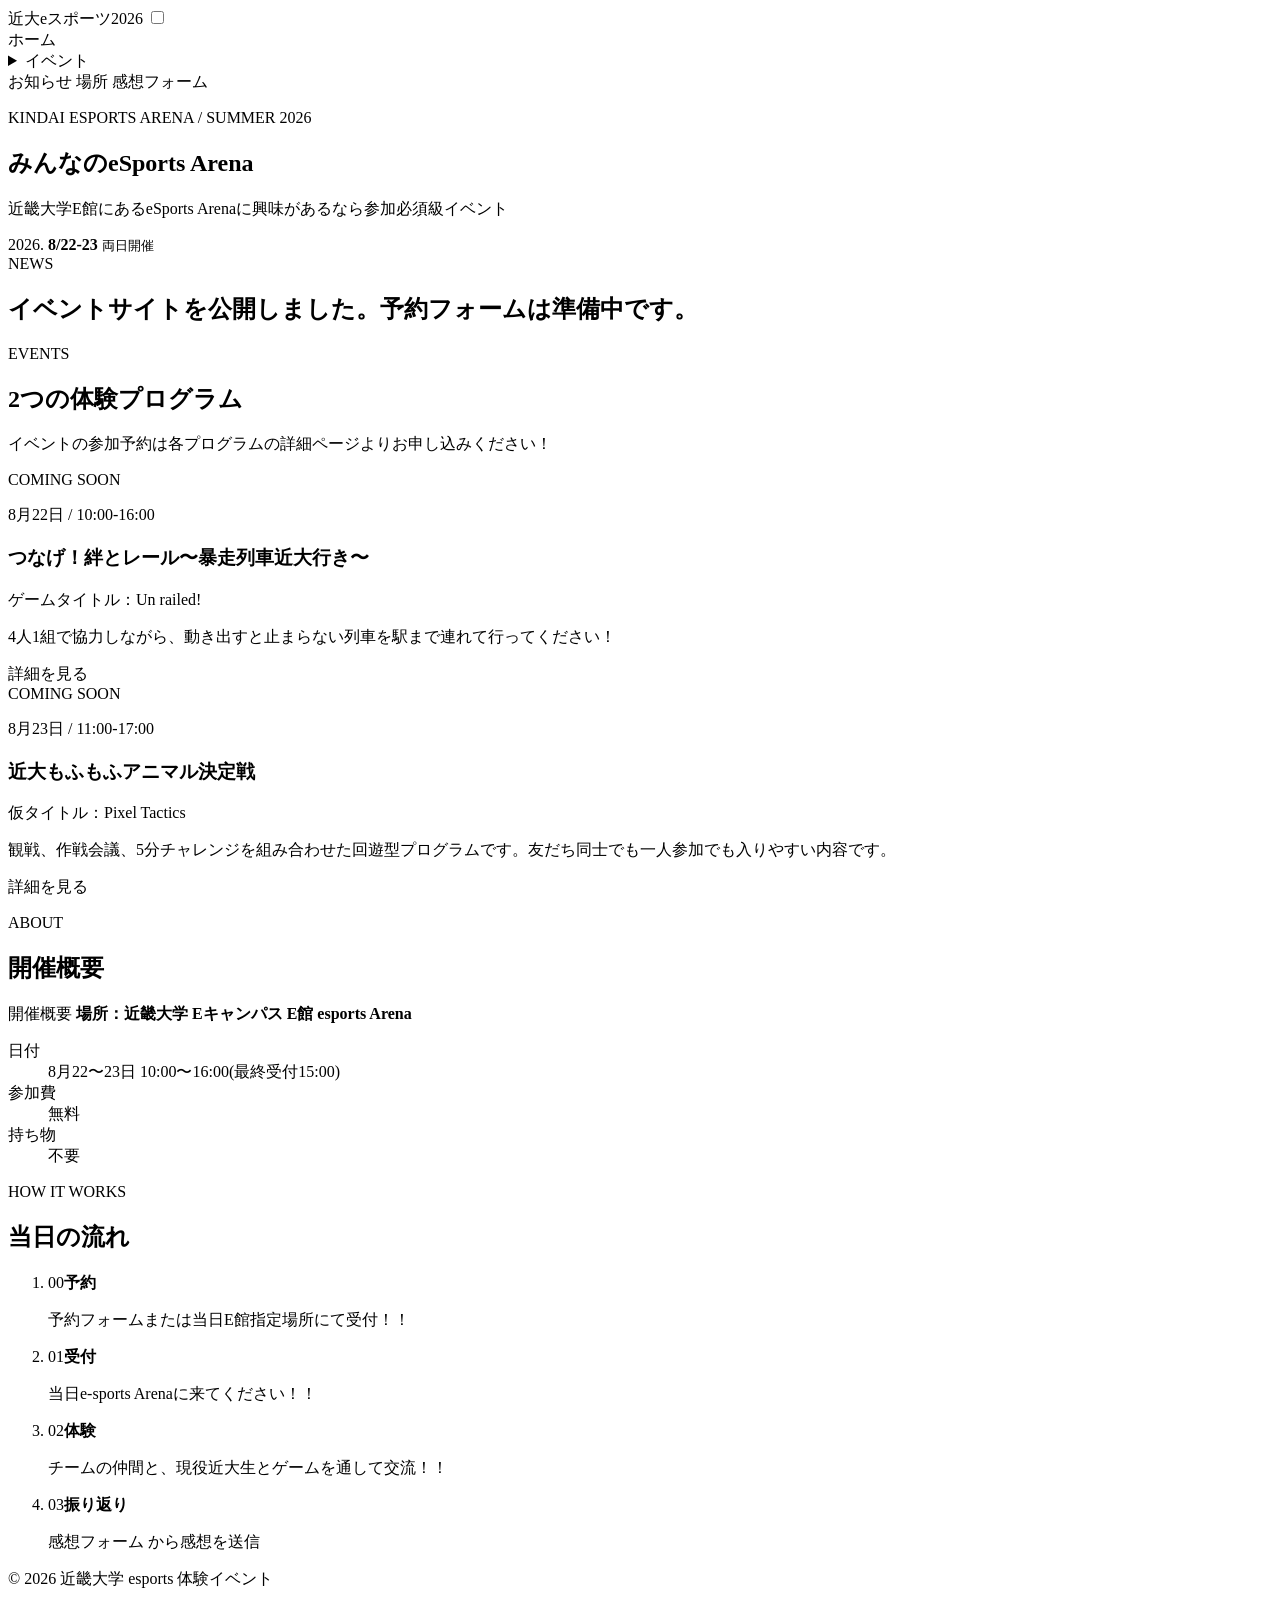
==== src/main/resources/templates/index.html @ 3dd076fa "更新 あ" ====
<!doctype html>
<html lang="ja" xmlns:th="http://www.thymeleaf.org">
  <head>
    <meta charset="UTF-8" />
    <meta name="viewport" content="width=device-width, initial-scale=1.0" />
    <title>近大eスポーツ2026 | みんなのeSports Arena</title>
    <link rel="preconnect" href="https://fonts.googleapis.com" />
    <link rel="preconnect" href="https://fonts.gstatic.com" crossorigin />
    <link
      href="https://fonts.googleapis.com/css2?family=Noto+Sans+JP:wght@400;700;900&family=Orbitron:wght@500;700;800&display=swap"
      rel="stylesheet"
    />
    <link rel="stylesheet" th:href="@{/css/style.css}" />
  </head>
  <body>
    <header class="site-header">
      <a class="brand" th:href="@{/}">近大eスポーツ2026</a>
      <input
        class="nav-toggle"
        id="nav-toggle"
        type="checkbox"
        aria-label="メニューを開閉"
      />
      <label class="hamburger" for="nav-toggle" aria-hidden="true"
        ><span></span
      ></label>
      <nav class="nav" aria-label="メインメニュー">
        <a th:href="@{/}">ホーム</a>
        <details class="nav-group">
          <summary>イベント</summary>
          <a th:href="@{/event-a}">つなげ！絆とレール〜暴走列車近大行き〜</a>
          <a th:href="@{/event-b}">近大もふもふアニマル決定戦</a>
        </details>
        <a th:href="@{/news}">お知らせ</a>
        <a th:href="@{/location}">場所</a>
        <a th:href="@{/coming-soon}">感想フォーム</a>
      </nav>
    </header>

    <main>
      <section class="hero">
        <div class="hero-content">
          <p class="eyebrow">KINDAI ESPORTS ARENA / SUMMER 2026</p>
          <h1>みんなのeSports Arena</h1>
          <p class="catch">
            近畿大学E館にあるeSports Arenaに興味があるなら参加必須級イベント
          </p>
        </div>
        <div class="hero-date-wrap" aria-label="開催日">
          <div class="date-badge">
            <span>2026.</span>
            <strong>8/22-23</strong>
            <small>両日開催</small>
          </div>
        </div>
      </section>

      <section class="section news-section" aria-labelledby="news-title">
        <a class="news-card" th:href="@{/news}">
          <span class="news-label">NEWS</span>
          <h2 id="news-title">
            イベントサイトを公開しました。予約フォームは準備中です。
          </h2>
        </a>
      </section>

      <section class="section events-section">
        <div class="section-heading">
          <p class="eyebrow">EVENTS</p>
          <h2>2つの体験プログラム</h2>
          <p class="section-lead">
            イベントの参加予約は各プログラムの詳細ページよりお申し込みください！
          </p>
        </div>
        <div class="event-grid">
          <article class="event-card">
            <div
              class="visual-panel visual-coming-soon event-key-visual"
              aria-hidden="true"
            >
              <span>COMING SOON</span>
            </div>
            <div class="event-card-body">
              <p class="tag">8月22日 / 10:00-16:00</p>
              <h3>つなげ！絆とレール〜暴走列車近大行き〜</h3>
              <p>ゲームタイトル：Un railed!</p>
              <p>
                4人1組で協力しながら、動き出すと止まらない列車を駅まで連れて行ってください！
              </p>
              <a class="button small" th:href="@{/event-a}">詳細を見る</a>
            </div>
          </article>
          <article class="event-card">
            <div
              class="visual-panel visual-coming-soon event-key-visual"
              aria-hidden="true"
            >
              <span>COMING SOON</span>
            </div>
            <div class="event-card-body">
              <p class="tag">8月23日 / 11:00-17:00</p>
              <h3>近大もふもふアニマル決定戦</h3>
              <p>仮タイトル：Pixel Tactics</p>
              <p>
                観戦、作戦会議、5分チャレンジを組み合わせた回遊型プログラムです。友だち同士でも一人参加でも入りやすい内容です。
              </p>
              <a class="button small" th:href="@{/event-b}">詳細を見る</a>
            </div>
          </article>
        </div>
      </section>

      <section class="section about-section">
        <div class="section-heading">
          <p class="eyebrow">ABOUT</p>
          <h2>開催概要</h2>
        </div>
        <div class="about-layout">
          <div class="hero-card">
            <span>開催概要</span>
            <strong>場所：近畿大学 Eキャンパス E館 esports Arena</strong>
            <dl class="mini-stats">
              <div>
                <dt>日付</dt>
                <dd>8月22〜23日 10:00〜16:00(最終受付15:00)</dd>
              </div>
              <div>
                <dt>参加費</dt>
                <dd>無料</dd>
              </div>
              <div>
                <dt>持ち物</dt>
                <dd>不要</dd>
              </div>
            </dl>
          </div>
        </div>
      </section>

      <section class="section band">
        <div>
          <p class="eyebrow">HOW IT WORKS</p>
          <h2>当日の流れ</h2>
        </div>
        <ol class="flow-list">
          <li>
            <span>00</span><strong>予約</strong>
            <p>予約フォームまたは当日E館指定場所にて受付！！</p>
          </li>

          <li>
            <span>01</span><strong>受付</strong>
            <p>当日e-sports Arenaに来てください！！</p>
          </li>
          <li>
            <span>02</span><strong>体験</strong>
            <p>チームの仲間と、現役近大生とゲームを通して交流！！</p>
          </li>
          <li>
            <span>03</span><strong>振り返り</strong>
            <p>
              <a th:href="@{/coming-soon}">感想フォーム</a>
              から感想を送信
            </p>
          </li>
        </ol>
      </section>
    </main>

    <footer class="site-footer">
      <p>&copy; 2026 近畿大学 esports 体験イベント</p>
    </footer>
  </body>
</html>
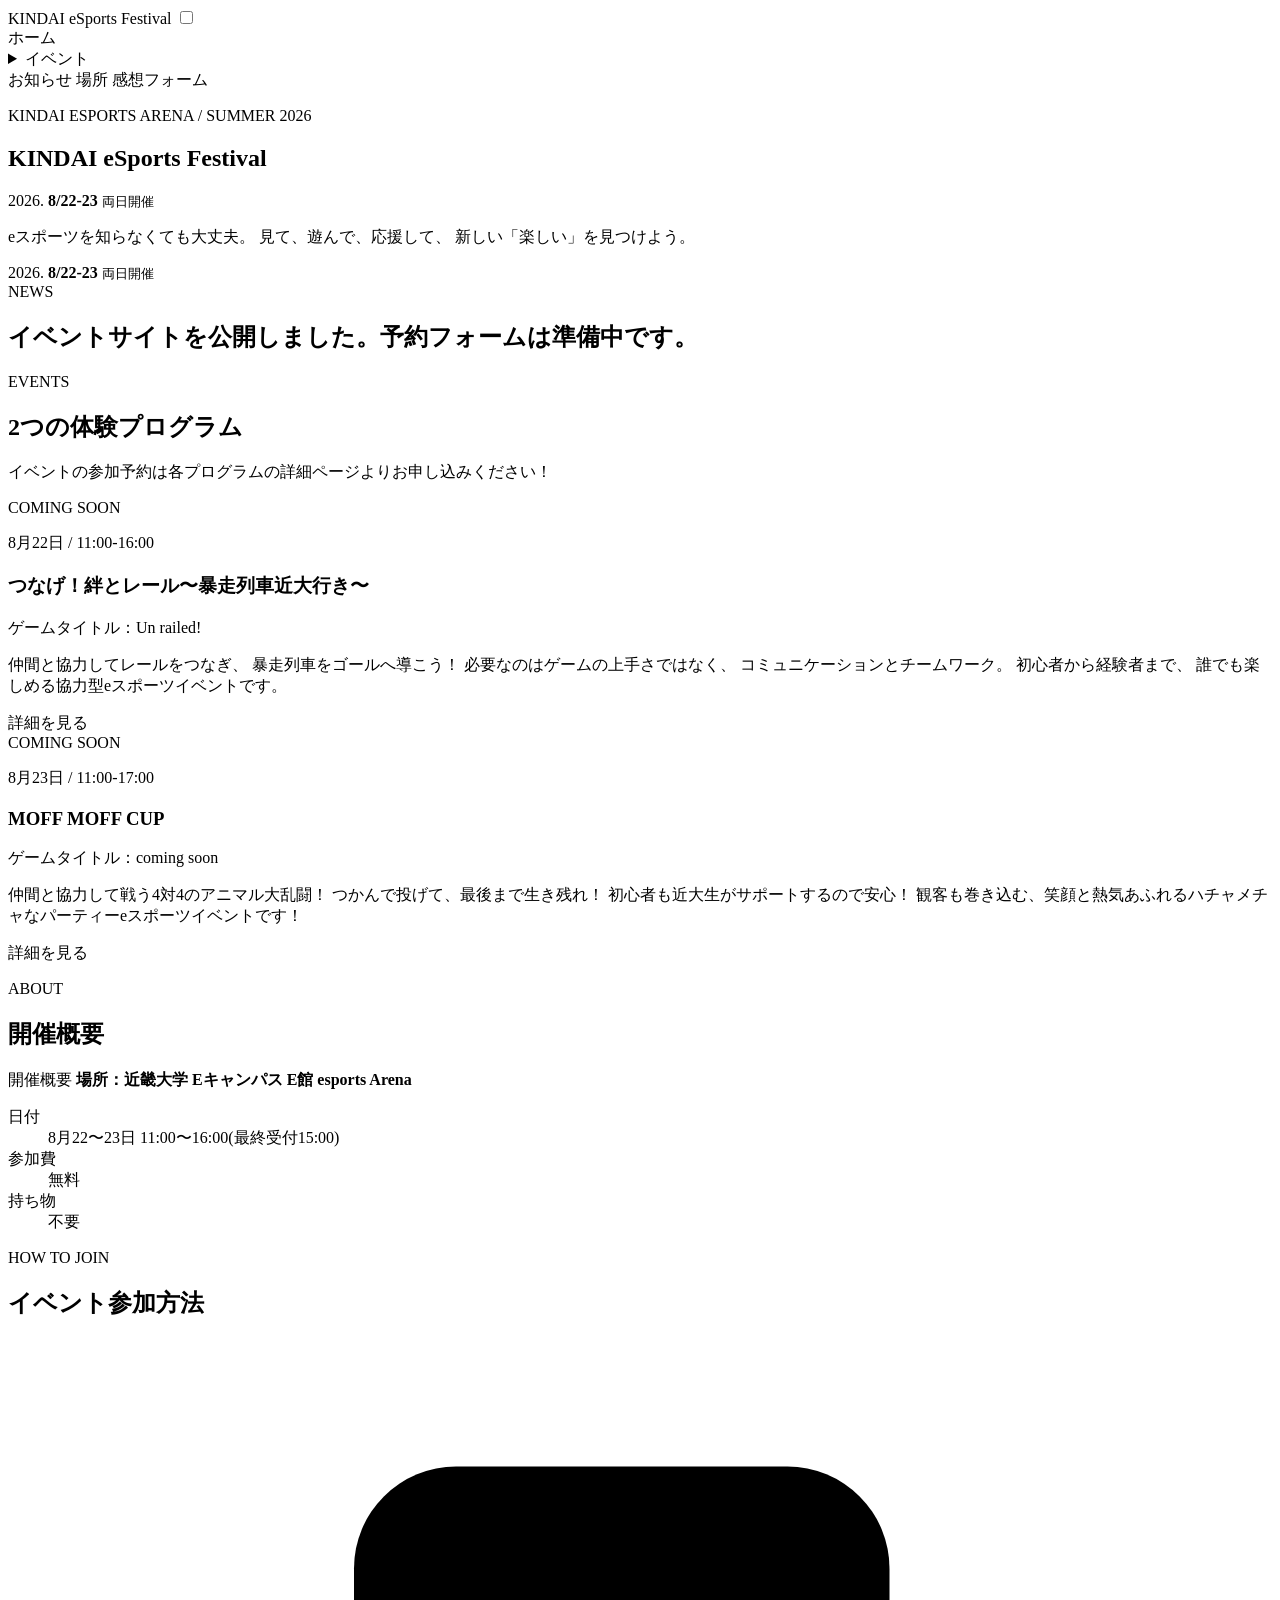
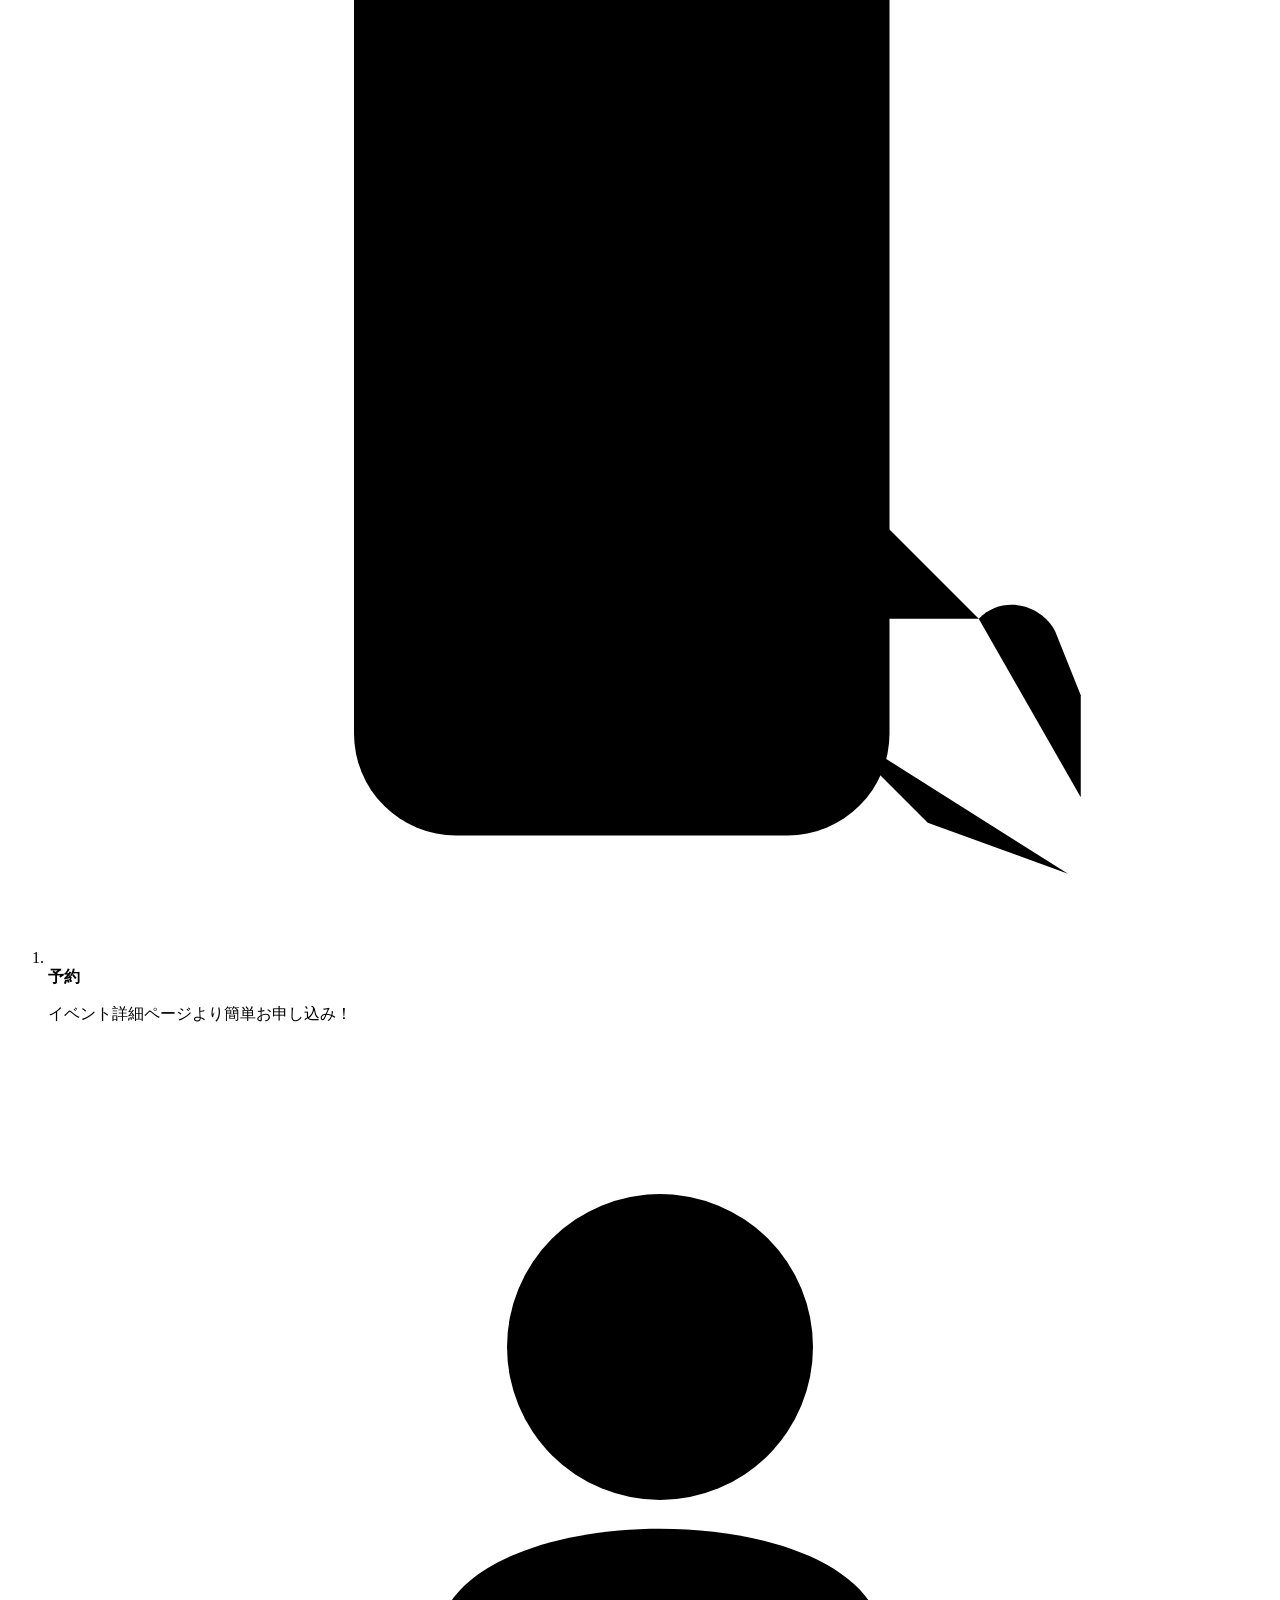
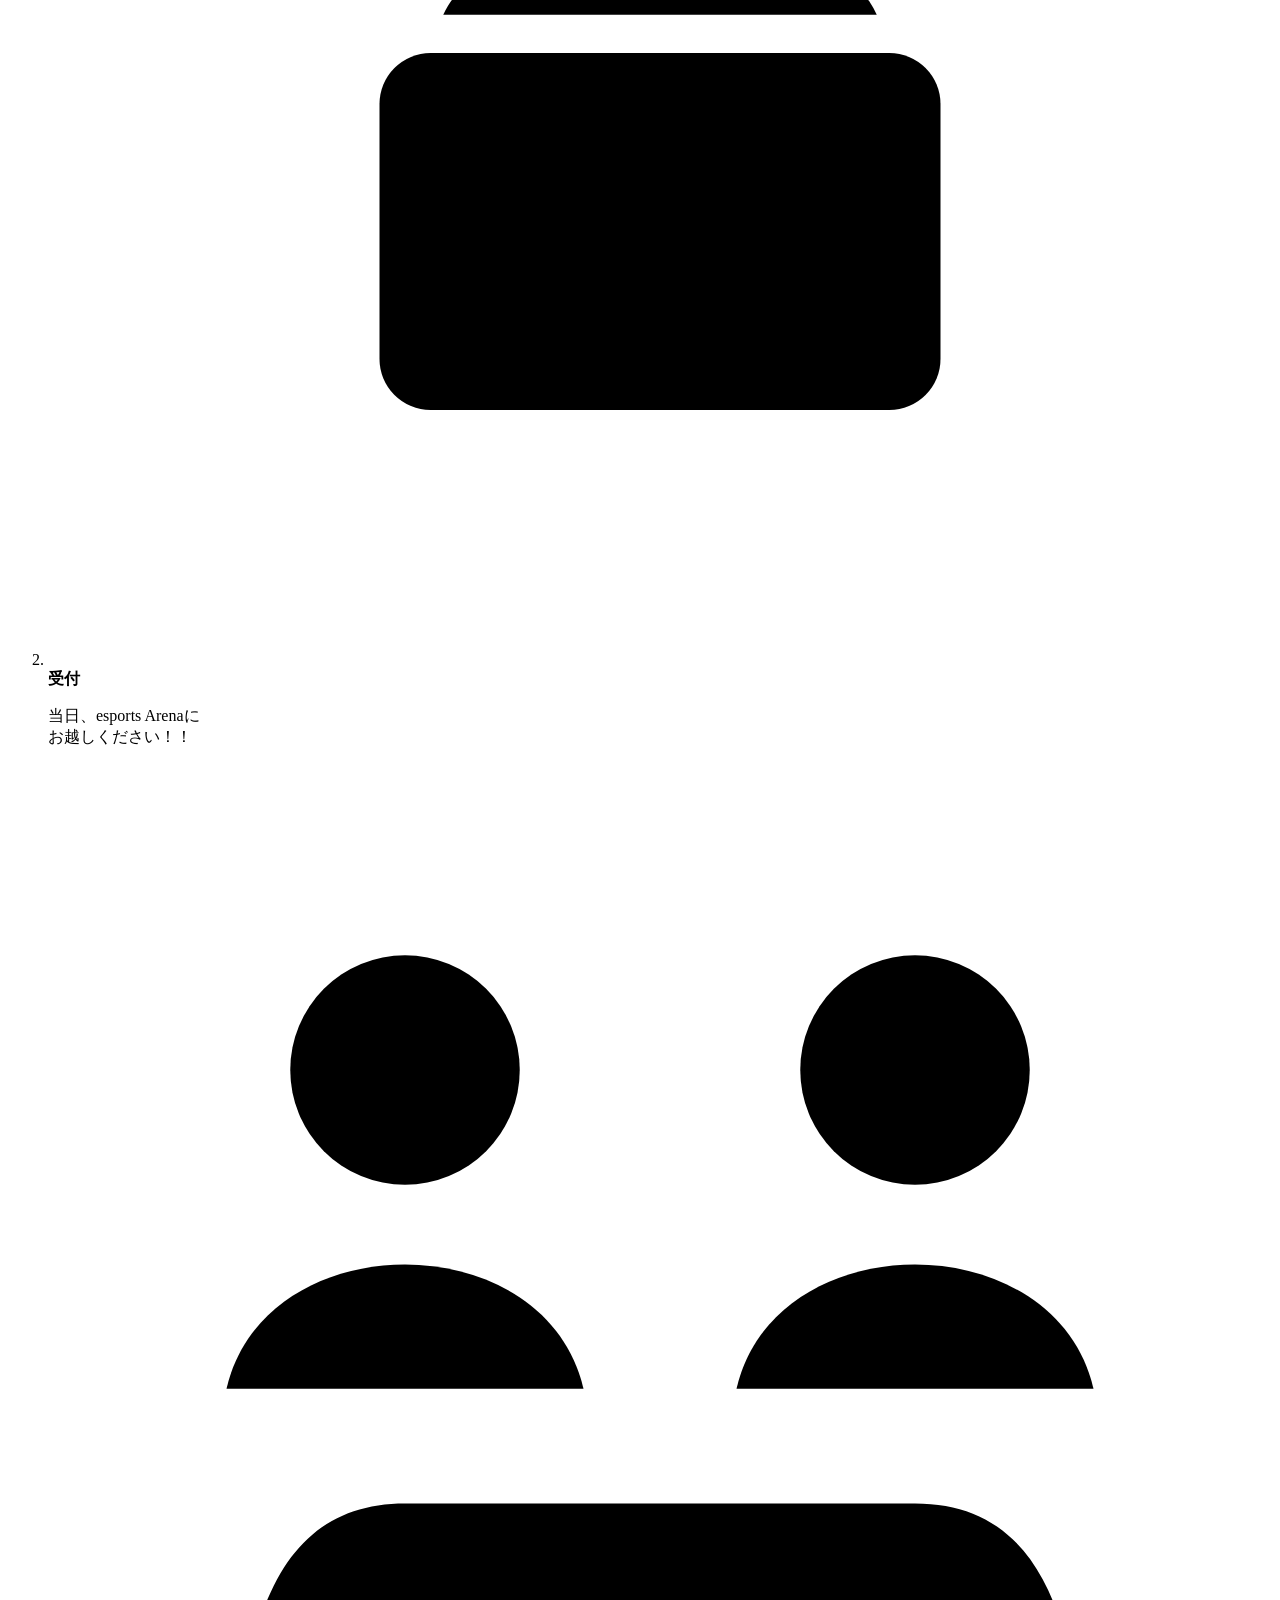
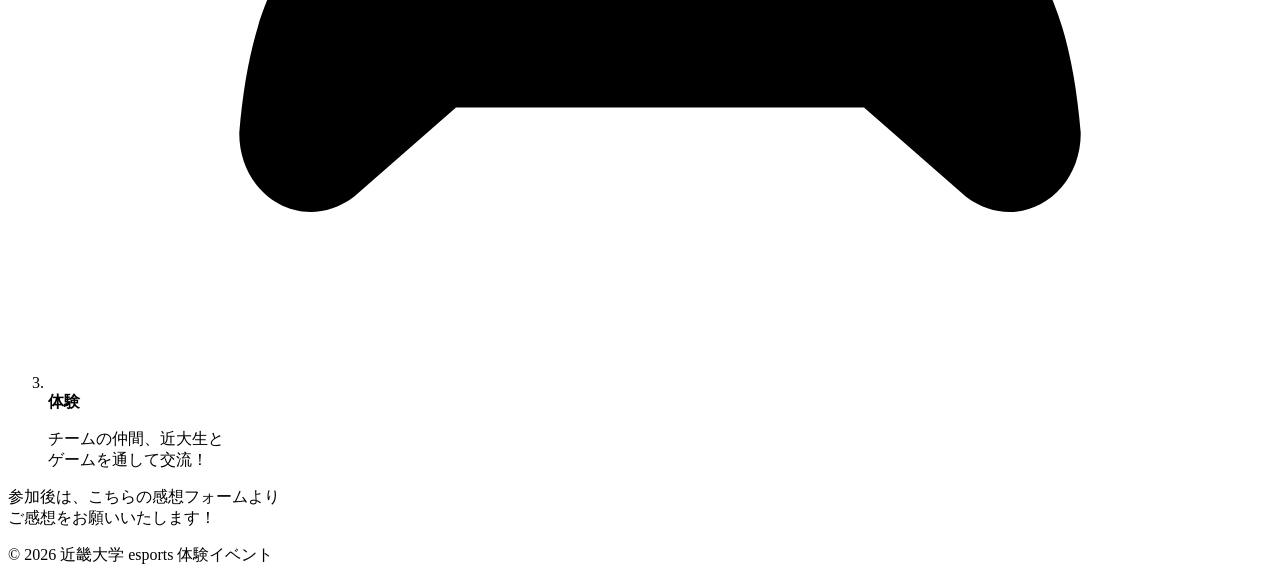
==== commit 1aec9fea: "publish website" ====
--- a/src/main/resources/templates/index.html
+++ b/src/main/resources/templates/index.html
@@ -3,18 +3,25 @@
   <head>
     <meta charset="UTF-8" />
     <meta name="viewport" content="width=device-width, initial-scale=1.0" />
-    <title>近大eスポーツ2026 | みんなのeSports Arena</title>
+    <title>近大eスポーツ2026 | KINDAI eSports Festival</title>
     <link rel="preconnect" href="https://fonts.googleapis.com" />
     <link rel="preconnect" href="https://fonts.gstatic.com" crossorigin />
     <link
-      href="https://fonts.googleapis.com/css2?family=Noto+Sans+JP:wght@400;700;900&family=Orbitron:wght@500;700;800&display=swap"
+      href="https://fonts.googleapis.com/css2?family=Inter:wght@400;700;800;900&family=Noto+Sans+JP:wght@400;700;900&family=Orbitron:wght@500;700;800;900&display=swap"
       rel="stylesheet"
     />
     <link rel="stylesheet" th:href="@{/css/style.css}" />
   </head>
   <body>
     <header class="site-header">
-      <a class="brand" th:href="@{/}">近大eスポーツ2026</a>
+      <a
+        class="brand event-logo event-logo-compact"
+        th:href="@{/}"
+        aria-label="KINDAI eSports Festival ホーム"
+      >
+        <span class="event-logo-main">KINDAI</span>
+        <span class="event-logo-sub">eSports Festival</span>
+      </a>
       <input
         class="nav-toggle"
         id="nav-toggle"
@@ -29,7 +36,7 @@
         <details class="nav-group">
           <summary>イベント</summary>
           <a th:href="@{/event-a}">つなげ！絆とレール〜暴走列車近大行き〜</a>
-          <a th:href="@{/event-b}">近大もふもふアニマル決定戦</a>
+          <a th:href="@{/event-b}">MOFF MOFF CUP</a>
         </details>
         <a th:href="@{/news}">お知らせ</a>
         <a th:href="@{/location}">場所</a>
@@ -41,12 +48,28 @@
       <section class="hero">
         <div class="hero-content">
           <p class="eyebrow">KINDAI ESPORTS ARENA / SUMMER 2026</p>
-          <h1>みんなのeSports Arena</h1>
+          <div class="hero-title-row">
+            <h1 class="event-logo event-logo-hero">
+              <span class="event-logo-main">KINDAI</span>
+              <span class="event-logo-sub">eSports Festival</span>
+            </h1>
+            <div
+              class="hero-date-wrap hero-date-wrap-mobile"
+              aria-label="開催日"
+            >
+              <div class="date-badge">
+                <span>2026.</span>
+                <strong>8/22-23</strong>
+                <small>両日開催</small>
+              </div>
+            </div>
+          </div>
           <p class="catch">
-            近畿大学E館にあるeSports Arenaに興味があるなら参加必須級イベント
+            eスポーツを知らなくても大丈夫。 見て、遊んで、応援して、
+            新しい「楽しい」を見つけよう。
           </p>
         </div>
-        <div class="hero-date-wrap" aria-label="開催日">
+        <div class="hero-date-wrap hero-date-wrap-desktop" aria-label="開催日">
           <div class="date-badge">
             <span>2026.</span>
             <strong>8/22-23</strong>
@@ -81,11 +104,14 @@
               <span>COMING SOON</span>
             </div>
             <div class="event-card-body">
-              <p class="tag">8月22日 / 10:00-16:00</p>
+              <p class="tag">8月22日 / 11:00-16:00</p>
               <h3>つなげ！絆とレール〜暴走列車近大行き〜</h3>
               <p>ゲームタイトル：Un railed!</p>
               <p>
-                4人1組で協力しながら、動き出すと止まらない列車を駅まで連れて行ってください！
+                仲間と協力してレールをつなぎ、 暴走列車をゴールへ導こう！
+                必要なのはゲームの上手さではなく、
+                コミュニケーションとチームワーク。 初心者から経験者まで、
+                誰でも楽しめる協力型eスポーツイベントです。
               </p>
               <a class="button small" th:href="@{/event-a}">詳細を見る</a>
             </div>
@@ -99,10 +125,13 @@
             </div>
             <div class="event-card-body">
               <p class="tag">8月23日 / 11:00-17:00</p>
-              <h3>近大もふもふアニマル決定戦</h3>
-              <p>仮タイトル：Pixel Tactics</p>
+              <h3>MOFF MOFF CUP</h3>
+              <p>ゲームタイトル：coming soon</p>
               <p>
-                観戦、作戦会議、5分チャレンジを組み合わせた回遊型プログラムです。友だち同士でも一人参加でも入りやすい内容です。
+                仲間と協力して戦う4対4のアニマル大乱闘！
+                つかんで投げて、最後まで生き残れ！
+                初心者も近大生がサポートするので安心！
+                観客も巻き込む、笑顔と熱気あふれるハチャメチャなパーティーeスポーツイベントです！
               </p>
               <a class="button small" th:href="@{/event-b}">詳細を見る</a>
             </div>
@@ -122,7 +151,7 @@
             <dl class="mini-stats">
               <div>
                 <dt>日付</dt>
-                <dd>8月22〜23日 10:00〜16:00(最終受付15:00)</dd>
+                <dd>8月22〜23日 11:00〜16:00(最終受付15:00)</dd>
               </div>
               <div>
                 <dt>参加費</dt>
@@ -139,31 +168,70 @@
 
       <section class="section band">
         <div>
-          <p class="eyebrow">HOW IT WORKS</p>
-          <h2>当日の流れ</h2>
+          <p class="eyebrow">HOW TO JOIN</p>
+          <h2>イベント参加方法</h2>
         </div>
         <ol class="flow-list">
           <li>
-            <span>00</span><strong>予約</strong>
-            <p>予約フォームまたは当日E館指定場所にて受付！！</p>
-          </li>
-
-          <li>
-            <span>01</span><strong>受付</strong>
-            <p>当日e-sports Arenaに来てください！！</p>
+            <span class="flow-icon" aria-hidden="true">
+              <svg viewBox="0 0 96 96" focusable="false">
+                <rect x="24" y="10" width="42" height="76" rx="8"></rect>
+                <path d="M33 20h24"></path>
+                <circle cx="45" cy="50" r="16"></circle>
+                <path d="M38 50l5 5 11-13"></path>
+                <path d="M63 69l-7-7c-2-2-1-5 2-6 1 0 2 0 3 1l12 12"></path>
+                <path d="M73 69c2-2 5-1 6 1l2 5v8"></path>
+                <path d="M61 77l8 8 11 4"></path>
+                <path d="M71 48l-3 7"></path>
+                <path d="M80 54l-6 5"></path>
+              </svg>
+            </span>
+            <strong>予約</strong>
+            <p>イベント詳細ページより簡単お申し込み！<br /></p>
           </li>
           <li>
-            <span>02</span><strong>体験</strong>
-            <p>チームの仲間と、現役近大生とゲームを通して交流！！</p>
+            <span class="flow-icon" aria-hidden="true">
+              <svg viewBox="0 0 96 96" focusable="false">
+                <circle cx="48" cy="24" r="12"></circle>
+                <path d="M31 45c4-9 30-9 34 0"></path>
+                <rect x="26" y="48" width="44" height="28" rx="4"></rect>
+                <path d="M34 76h28"></path>
+              </svg>
+            </span>
+            <strong>受付</strong>
+            <p>
+              当日、esports Arenaに<br />
+              お越しください！！
+            </p>
           </li>
           <li>
-            <span>03</span><strong>振り返り</strong>
+            <span class="flow-icon" aria-hidden="true">
+              <svg viewBox="0 0 96 96" focusable="false">
+                <circle cx="28" cy="24" r="9"></circle>
+                <circle cx="68" cy="24" r="9"></circle>
+                <path d="M14 49c3-13 25-13 28 0"></path>
+                <path d="M54 49c3-13 25-13 28 0"></path>
+                <path
+                  d="M28 58h40c8 0 12 6 13 18 0 5-5 8-9 5l-8-7H32l-8 7c-4 3-9 0-9-5 1-12 5-18 13-18z"
+                ></path>
+                <path d="M33 68h12"></path>
+                <path d="M39 62v12"></path>
+                <circle cx="61" cy="68" r="2"></circle>
+                <circle cx="70" cy="68" r="2"></circle>
+              </svg>
+            </span>
+            <strong>体験</strong>
             <p>
-              <a th:href="@{/coming-soon}">感想フォーム</a>
-              から感想を送信
+              チームの仲間、近大生と<br />
+              ゲームを通して交流！
             </p>
           </li>
         </ol>
+        <p class="flow-feedback">
+          参加後は、<a th:href="${feedbackFormUrl}">こちらの感想フォーム</a
+          >より<br />
+          ご感想をお願いいたします！
+        </p>
       </section>
     </main>
 
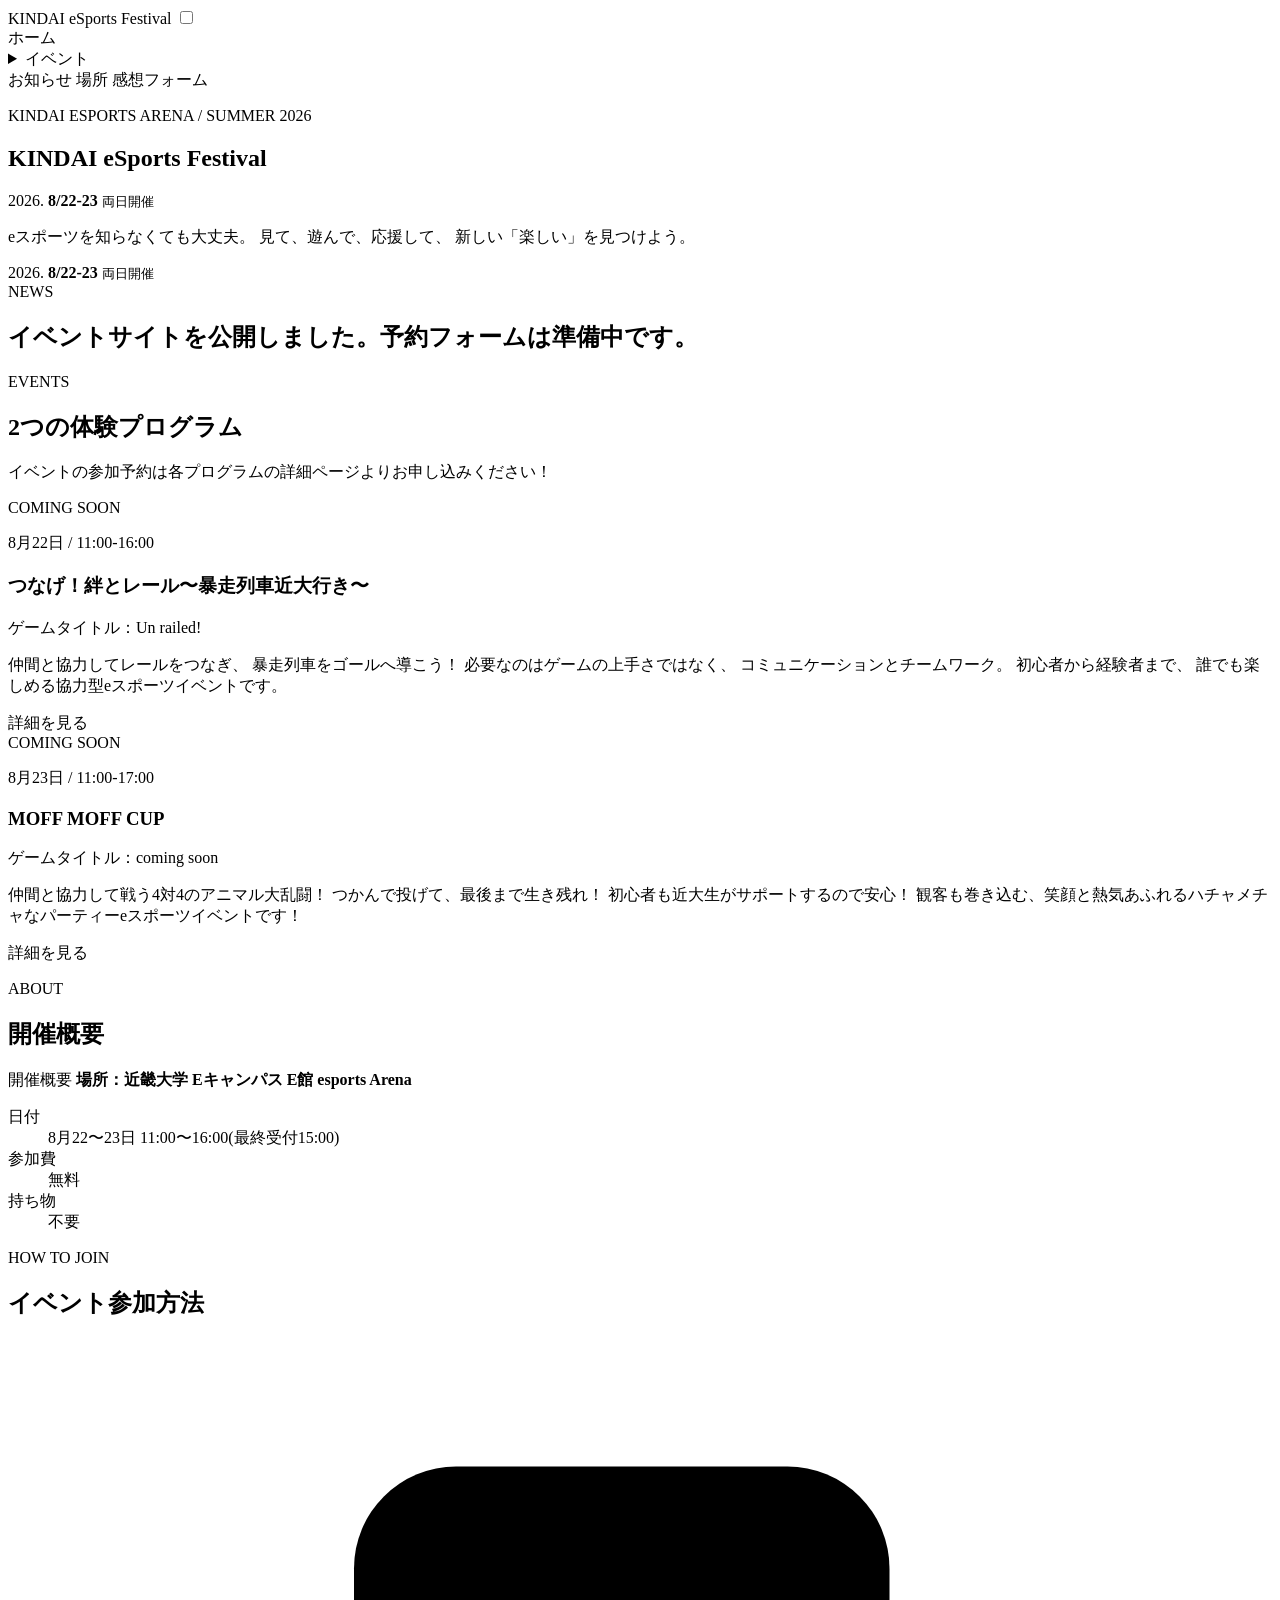
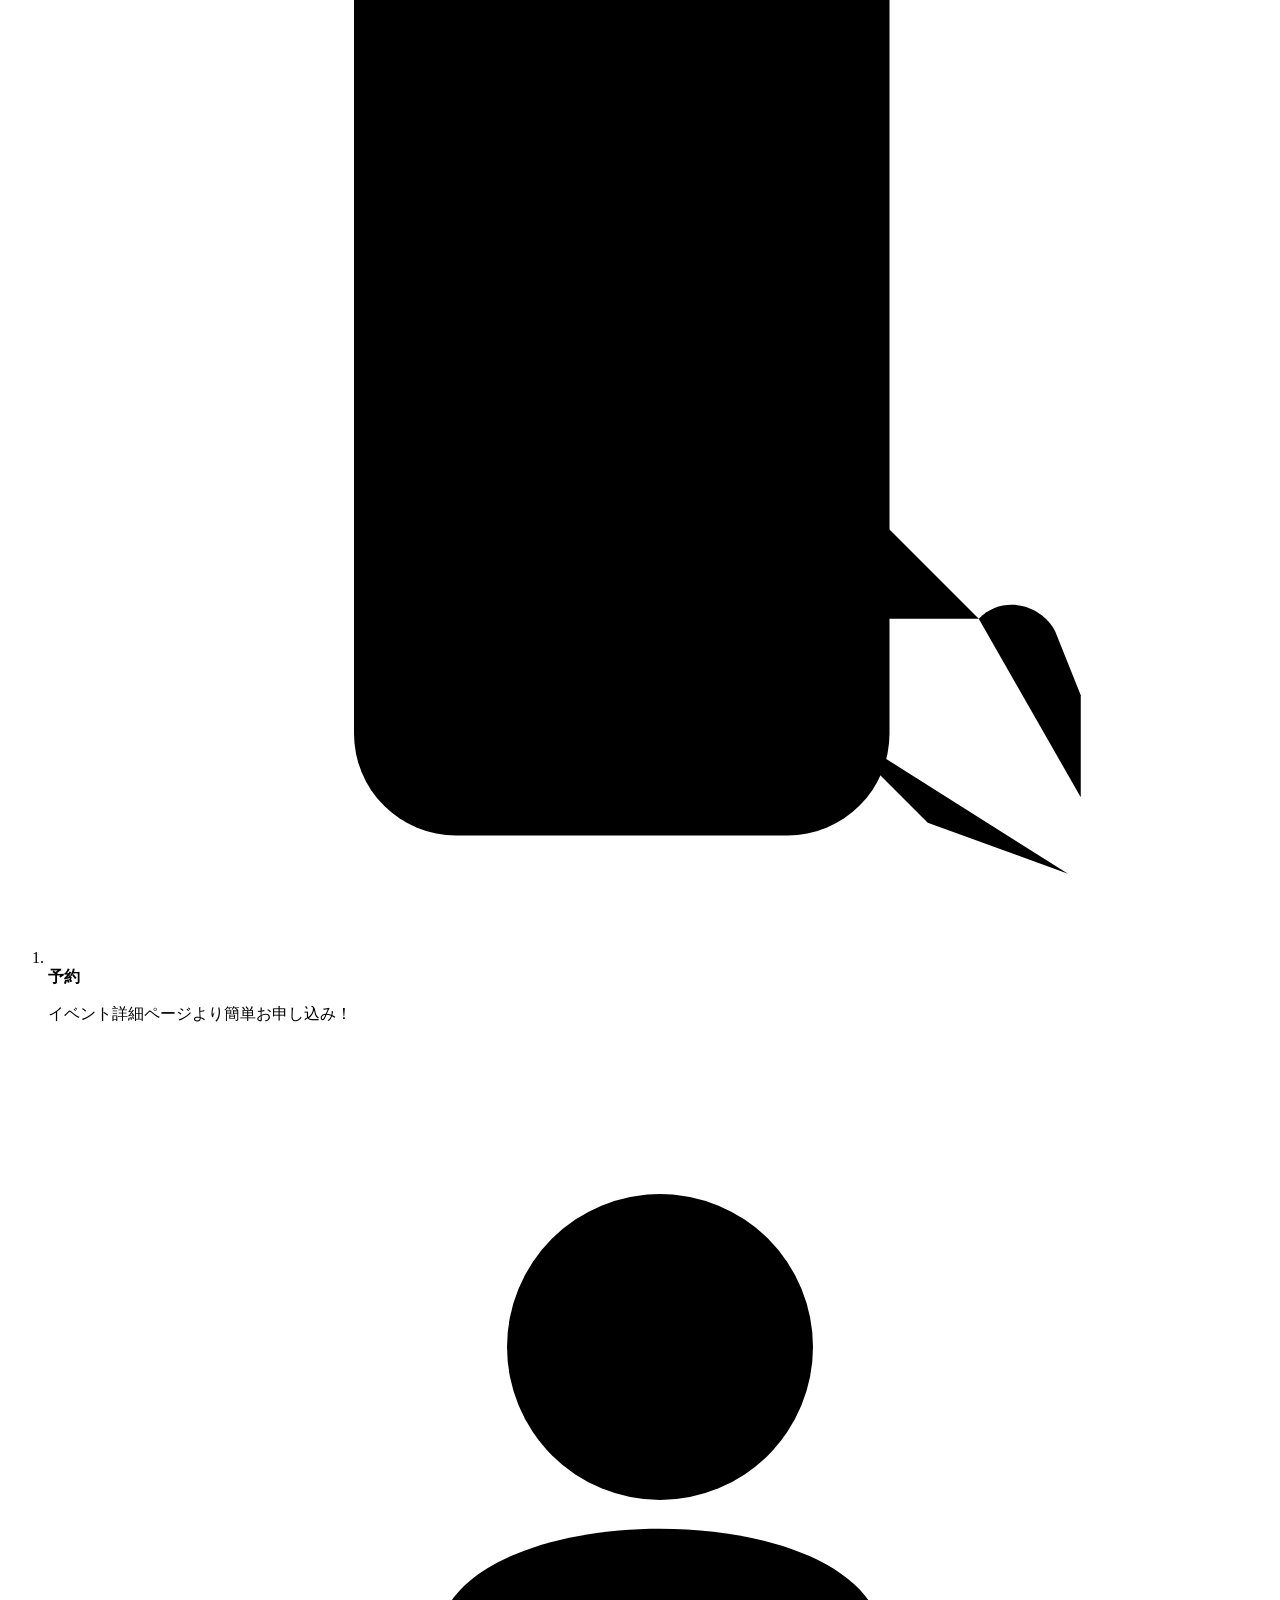
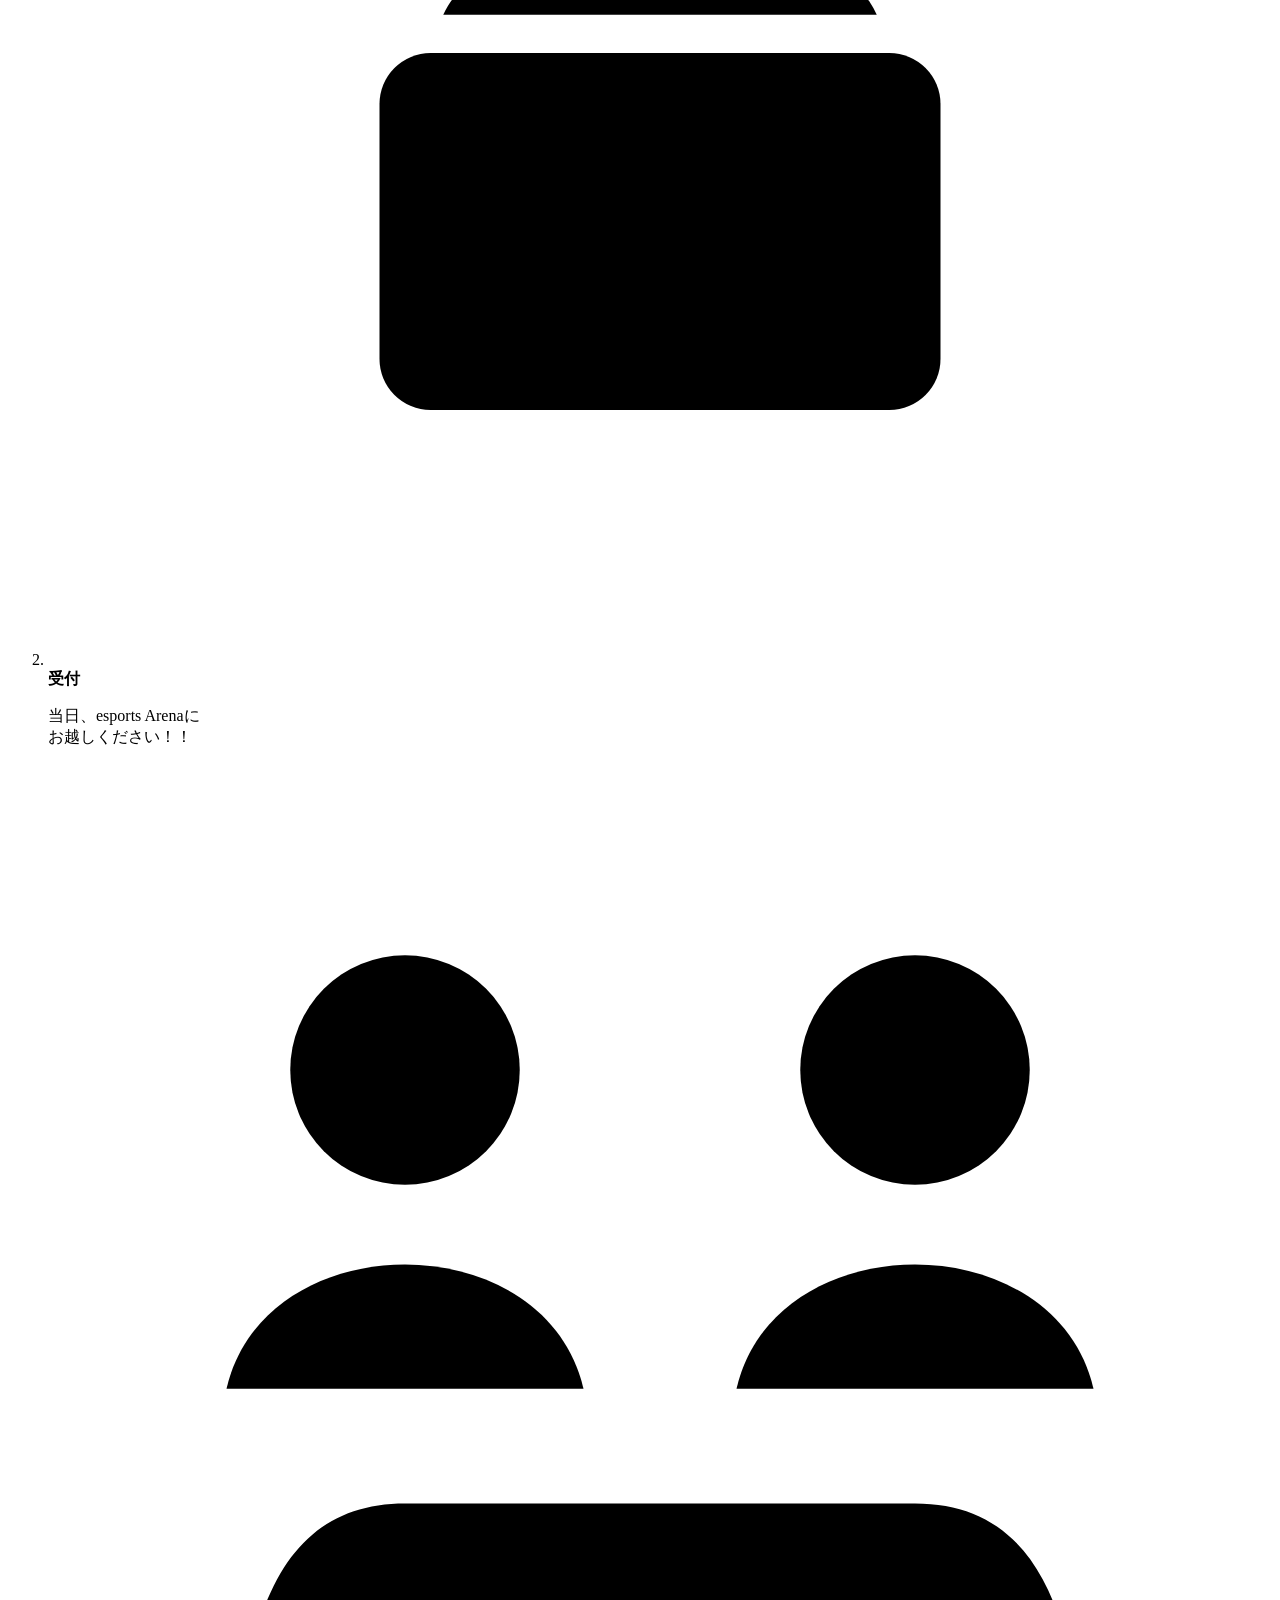
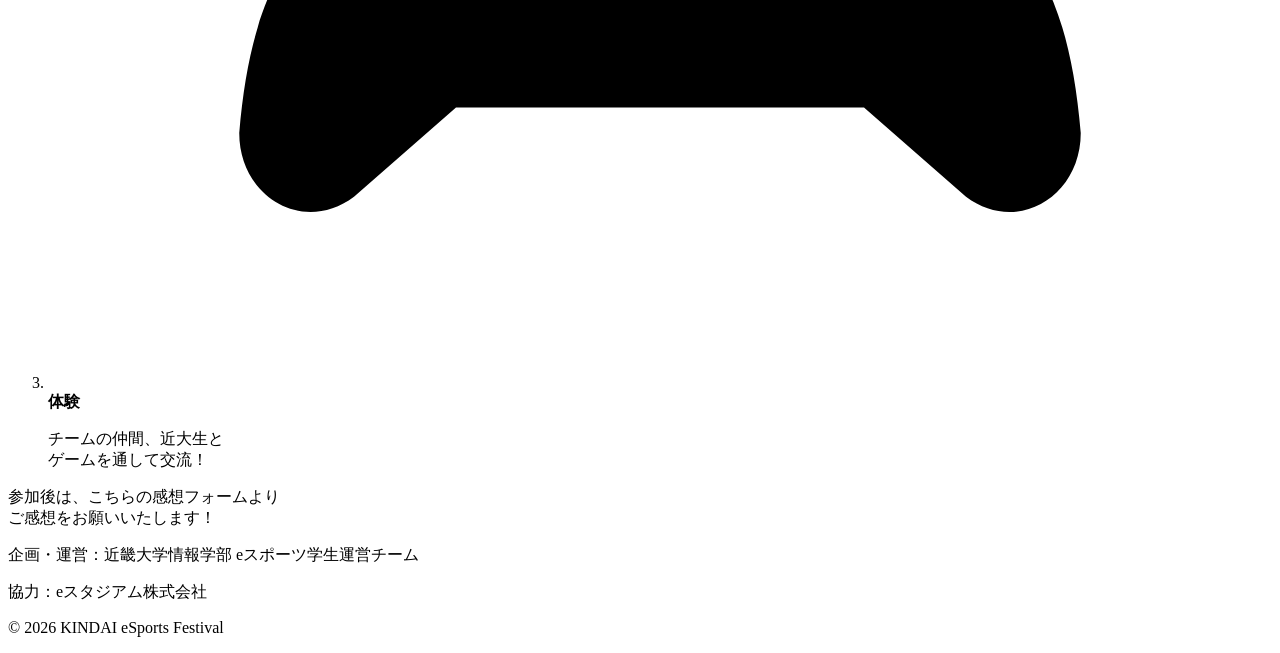
==== commit 2a9d199f: "ホームページ文章修正" ====
--- a/src/main/resources/templates/index.html
+++ b/src/main/resources/templates/index.html
@@ -236,7 +236,10 @@
     </main>
 
     <footer class="site-footer">
-      <p>&copy; 2026 近畿大学 esports 体験イベント</p>
+      <p>企画・運営：近畿大学情報学部 eスポーツ学生運営チーム</p>
+      <p>協力：eスタジアム株式会社</p>
+      <p></p>
+      <p>&copy; 2026 KINDAI eSports Festival</p>
     </footer>
   </body>
 </html>
